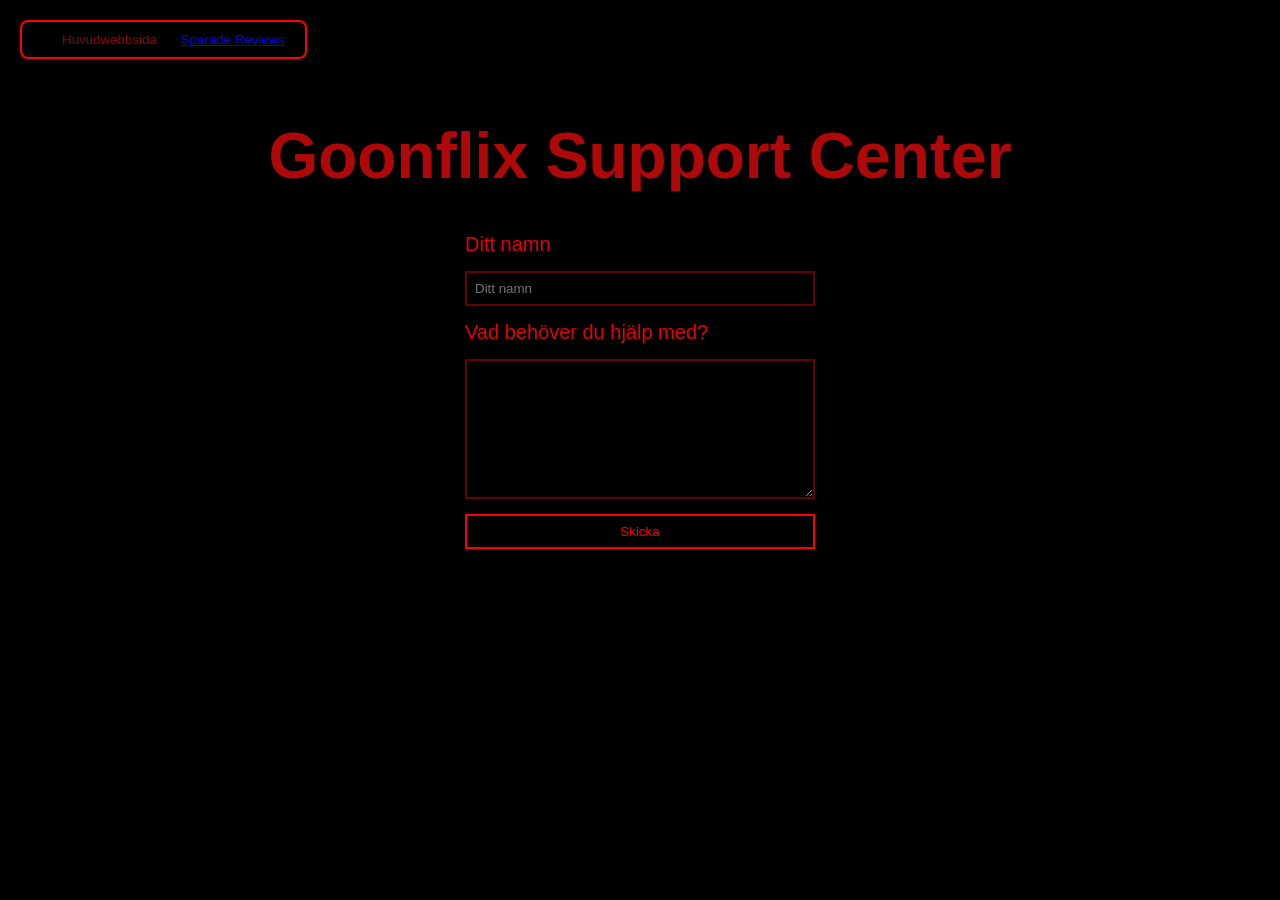
==== index/Contact/contact.html @ 7fbf77df "Co-authored-by: viggo lingonstrumpa <togerraka@gmail.com> Co-authored-by: LinusL612 <LinusL612@users" ====
<!DOCTYPE html>
<html lang="sv">
    <head>
    <link rel ="stylesheet" href="contact.css">

    <script src="contact.js" defer></script>

    <title>Goonflix</title>

    </head>
<body>
  <nav>
    <button class="Huvudwebbsida">
<a href="/index/index.html" class="Huvudwebbsida">Huvudwebbsida</a>
<a href ="Historik/historik.html" class="Historik">Sparade Reviews</a>
    </button>
</nav>
 
<h1 class="main-title">Goonflix Support Center</h1>
 
<div class="form-wrapper">
<form id="contactForm">
 
        <label for="name">Ditt namn</label>
<input type="text" id="name" placeholder="Ditt namn">
 
        <label for="message">Vad behöver du hjälp med?</label>
<textarea id="message"></textarea>
 
        <button type="submit">Skicka</button>
 
    </form>
 
    <p id="success"></p>

</div>
</body>
</html>
---- index/Contact/contact.css ----
* {
    margin: 0;
    padding: 0;
}
 
body {
    background-color: black;
    color: rgb(174, 8, 8);
    font-family: Arial, sans-serif;
}
 
/* Stor titel längst upp */
.main-title {
    text-align: center;
    font-size: 400%;
    margin-top: 40px;
    margin-bottom: 40px;
}
 
/* Centrerar formuläret */
.form-wrapper {
    display: flex;
    justify-content: center;
}
 
/* Form layout */
form {
    display: flex;
    flex-direction: column;
    gap: 15px;
    width: 350px;
}
 
/* Gör så labels syns */
label {
    font-size: 20px;
    color: rgb(227, 2, 2);
}
 
/* Inputs */
input, textarea {
    background-color: black;
    color: rgb(94, 1, 1);
    border: 2px solid rgb(98, 3, 3);
    padding: 8px;
}
 
textarea {
    height: 120px;
    font-size: 16px;
}
 
button {
    background-color: black;
    color: red;
    border: 2px solid red;
    padding: 8px;
    cursor: pointer;
}
nav {
    padding: 20px;
    color: rgb(159, 2, 2);
}

.Huvudwebbsida {
  text-decoration: none;
  color: rgb(141, 3, 3);
  background-color: rgb(0, 0, 0);
  padding: 10px 20px;
  border-radius: 8px;
  outline: none;            
}

.Huvudwebbsida:visited {
  color: rgb(124, 0, 0);              
}

.Huvudwebbsida:focus {
  outline: none;             
}
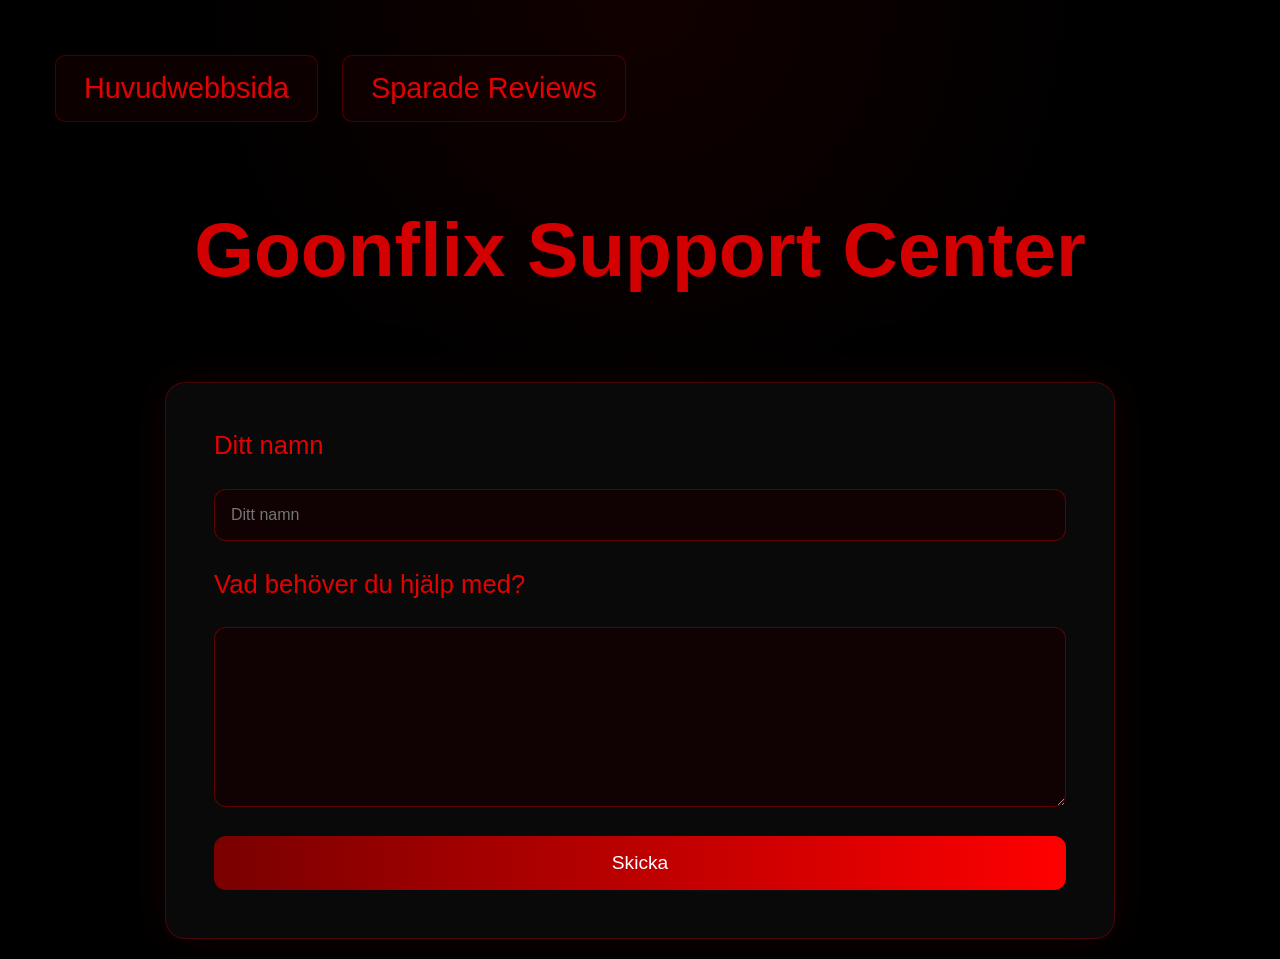
==== commit 7452d651: "[Add] Contact.css done" ====
--- a/index/Contact/contact.html
+++ b/index/Contact/contact.html
@@ -10,10 +10,8 @@
     </head>
 <body>
   <nav>
-    <button class="Huvudwebbsida">
-<a href="/index/index.html" class="Huvudwebbsida">Huvudwebbsida</a>
-<a href ="Historik/historik.html" class="Historik">Sparade Reviews</a>
-    </button>
+<a href="/index/index.html" class="nav-btn">Huvudwebbsida</a>
+<a href ="Historik/historik.html" class="nav-btn">Sparade Reviews</a>
 </nav>
  
 <h1 class="main-title">Goonflix Support Center</h1>
--- a/index/Contact/contact.css
+++ b/index/Contact/contact.css
@@ -1,80 +1,144 @@
 * {
     margin: 0;
     padding: 0;
+    box-sizing: border-box;
 }
  
 body {
-    background-color: black;
-    color: rgb(174, 8, 8);
+    
+    min-height: 100vh;
+    display: flex;
+    align-items: center;
+
+    background:radial-gradient(circle at top, rgba(120,0,0,0.15), transparent 40%),
+    #000;
+    color: rgba(174,8,8);
     font-family: Arial, sans-serif;
+    padding: 20px;
+
+    flex-direction: column;
+    gap:3rem;
+    margin: 0;
 }
  
 /* Stor titel längst upp */
 .main-title {
     text-align: center;
-    font-size: 400%;
-    margin-top: 40px;
-    margin-bottom: 40px;
+    font-size: clamp(2.5rem, 6vw, 5rem);
+    margin-bottom: 2.5rem;
+    color: rgb(210, 0 , 0);
 }
  
 /* Centrerar formuläret */
 .form-wrapper {
-    display: flex;
-    justify-content: center;
+    width: 100%;
+    max-width: 950px;
+
+    background:rgba(10,10,10,0.95);
+
+    border: 1px solid rgba(255,0,0,0.25);
+    border-radius: 20px;
+    padding: 3rem;
+    box-shadow: 0 0 40px rgba(255, 0, 0, 0.08),
+    0 15px 60px rgba(0,0,0,0.8);
 }
  
 /* Form layout */
 form {
     display: flex;
     flex-direction: column;
-    gap: 15px;
-    width: 350px;
+    gap: 1.8rem;
+    width: 100%;
 }
  
-/* Gör så labels syns */
 label {
-    font-size: 20px;
+    font-size: clamp(1.1rem, 2vw, 1.8rem);
     color: rgb(227, 2, 2);
 }
  
 /* Inputs */
 input, textarea {
-    background-color: black;
-    color: rgb(94, 1, 1);
-    border: 2px solid rgb(98, 3, 3);
-    padding: 8px;
+    width: 100%;
+    background: rgba(20,0,0,0.7);
+    color: white;
+    border: 1px solid rgba(255, 0, 0, 0.34);
+    border-radius: 12px;
+    padding: 16px;
+    font-size: 1rem;
+    transition: 0.25s ease;
 }
  
+input:focus,
+textarea:focus {
+    outline:none;
+    border-color: red;
+    box-shadow:0 0 15px rgba(255,0,0,0.25);
+}
 textarea {
-    height: 120px;
-    font-size: 16px;
+    min-height: 180px;
+    resize: vertical;
 }
  
 button {
-    background-color: black;
-    color: red;
-    border: 2px solid red;
-    padding: 8px;
+    background: linear-gradient(90deg,#7a0000, #ff0000);
+    color: white;
+    border: none;
+    border-radius: 12px;
+
+    padding: 16px;
+    font-size: 1.2rem;
+
     cursor: pointer;
+    transition: 0.25s ease;
+}
+button:hover {
+    transform: translateY(-2px);
+    box-shadow: 0 8px 20px rgba(255,0,0,0.25);
 }
 nav {
-    padding: 20px;
-    color: rgb(159, 2, 2);
+  justify-content: flex-start;
+   
+   display:flex;
+   gap:1.5rem;
+   align-items: center;
+
+   padding: 35px;
+   width: 100%;
 }
 
-.Huvudwebbsida {
-  text-decoration: none;
-  color: rgb(141, 3, 3);
-  background-color: rgb(0, 0, 0);
-  padding: 10px 20px;
-  border-radius: 8px;
-  outline: none;            
+.nav-btn {
+ padding: 16px 28px;
+ border: 1px solid rgba(255,0,0,0.25);
+ border-radius: 10px;
+ 
+ background: rgba(20,0,0,0.6);
+ font-size: 1.8rem;
+ text-decoration: none;
+ color: rgb(227, 2, 2 );
 }
 
-.Huvudwebbsida:visited {
-  color: rgb(124, 0, 0);              
+.nav-btn:hover {
+  color: red;           
 }
 
-.Huvudwebbsida:focus {
+.nav-btn:focus {
   outline: none;             
+}
+p {
+    font-size: 2rem;
+    display: flex;
+}
+text {
+    font-size: 2rem;
+}
+@media (max-width: 768px) {
+    nav {
+        position: static;
+        margin-bottom: 1rem;
+        width: 100%;
+        justify-content: center;
+    }
+    body {
+        padding-top: 20px;
+    }
 }
